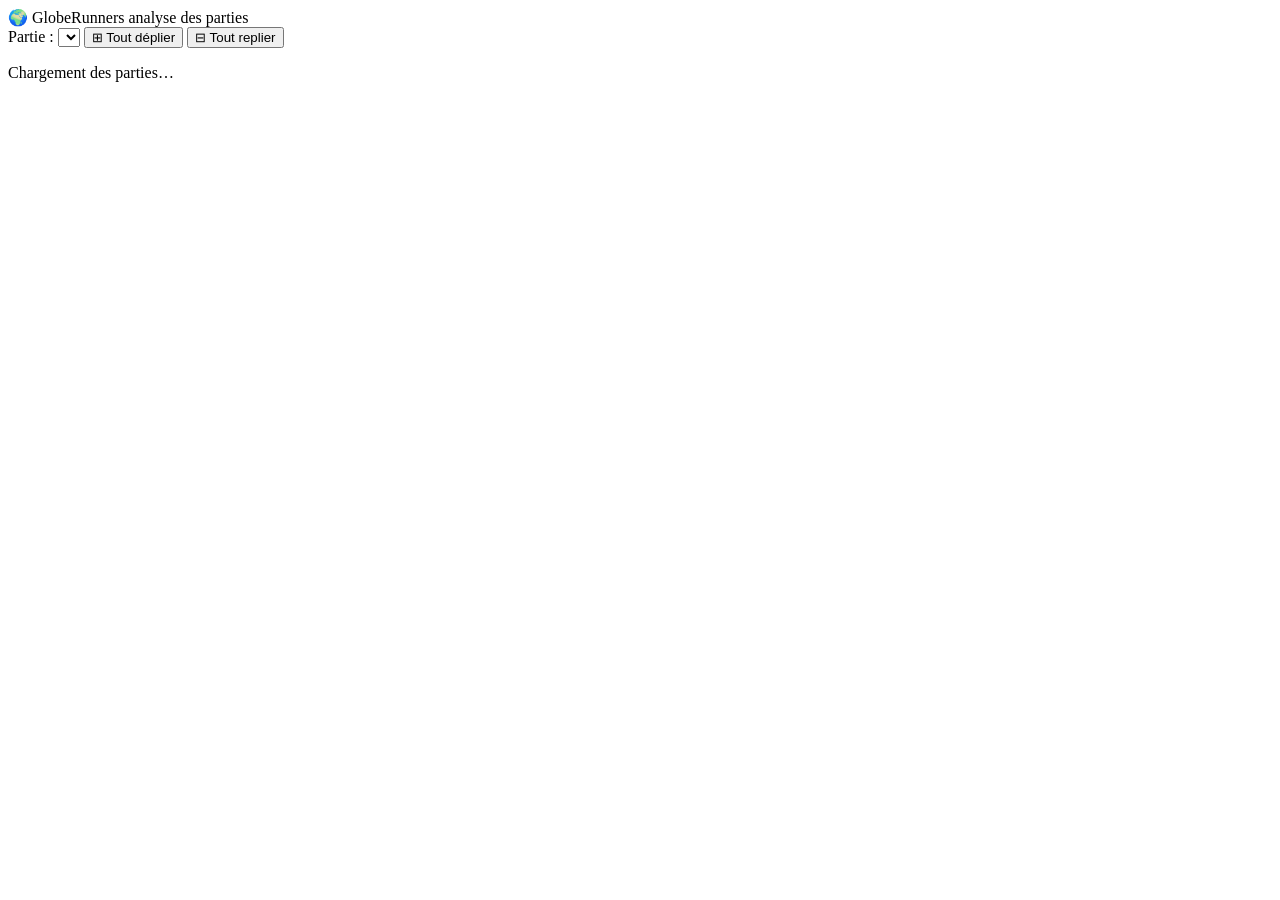
==== games/analysis/static/index.html @ 2bd6cd39 "Adding Games analysis local webapp in Games folder" ====
<!DOCTYPE html>
<html lang="fr">
<head>
<meta charset="UTF-8" />
<meta name="viewport" content="width=device-width, initial-scale=1.0" />
<title>GlobeRunners — Analyse de parties</title>
<link rel="stylesheet" href="/style.css" />
</head>
<body>
<header class="topbar">
  <div class="brand">🌍 GlobeRunners <span class="sub">analyse des parties</span></div>
  <div class="controls">
    <label for="gameSelect">Partie :</label>
    <select id="gameSelect" size="1"></select>
    <button id="expandAll" title="Tout déplier">⊞ Tout déplier</button>
    <button id="collapseAll" title="Tout replier">⊟ Tout replier</button>
  </div>
</header>

<main id="content">
  <p class="loading">Chargement des parties…</p>
</main>

<script src="/app.js"></script>
</body>
</html>
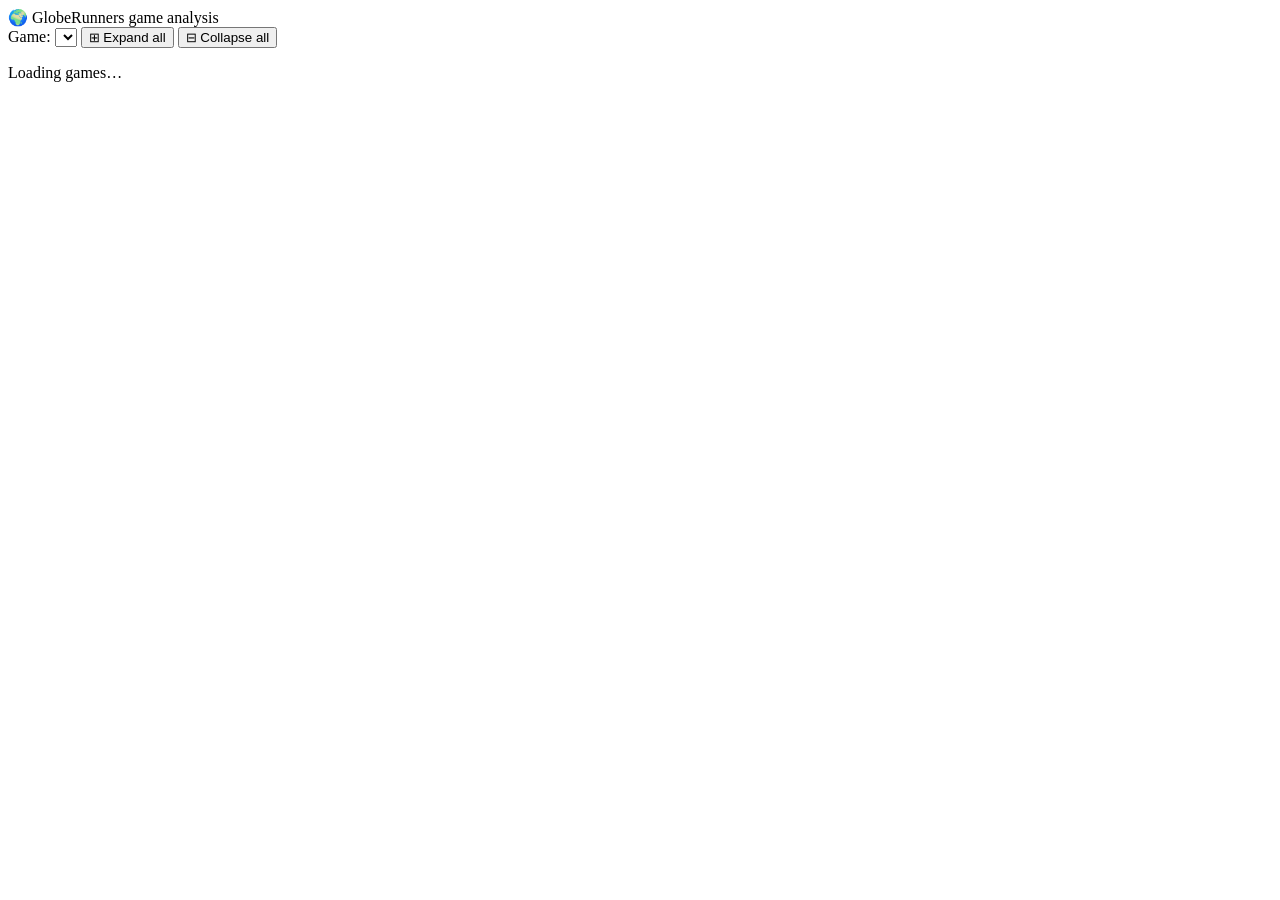
==== commit 3e07f684: "Add tests for play rejection due to insufficient mana and update assets - Implemented a new test in " ====
--- a/games/analysis/static/index.html
+++ b/games/analysis/static/index.html
@@ -1,26 +1,26 @@
 <!DOCTYPE html>
-<html lang="fr">
+<html lang="en">
 <head>
 <meta charset="UTF-8" />
 <meta name="viewport" content="width=device-width, initial-scale=1.0" />
-<title>GlobeRunners — Analyse de parties</title>
-<link rel="stylesheet" href="/style.css" />
+<title>GlobeRunners — Game analysis</title>
+<link rel="stylesheet" href="/style.css?v=1" />
 </head>
 <body>
 <header class="topbar">
-  <div class="brand">🌍 GlobeRunners <span class="sub">analyse des parties</span></div>
+  <div class="brand">🌍 GlobeRunners <span class="sub">game analysis</span></div>
   <div class="controls">
-    <label for="gameSelect">Partie :</label>
+    <label for="gameSelect">Game:</label>
     <select id="gameSelect" size="1"></select>
-    <button id="expandAll" title="Tout déplier">⊞ Tout déplier</button>
-    <button id="collapseAll" title="Tout replier">⊟ Tout replier</button>
+    <button id="expandAll" title="Expand all">⊞ Expand all</button>
+    <button id="collapseAll" title="Collapse all">⊟ Collapse all</button>
   </div>
 </header>
 
 <main id="content">
-  <p class="loading">Chargement des parties…</p>
+  <p class="loading">Loading games…</p>
 </main>
 
-<script src="/app.js"></script>
+<script src="/app.js?v=1"></script>
 </body>
 </html>
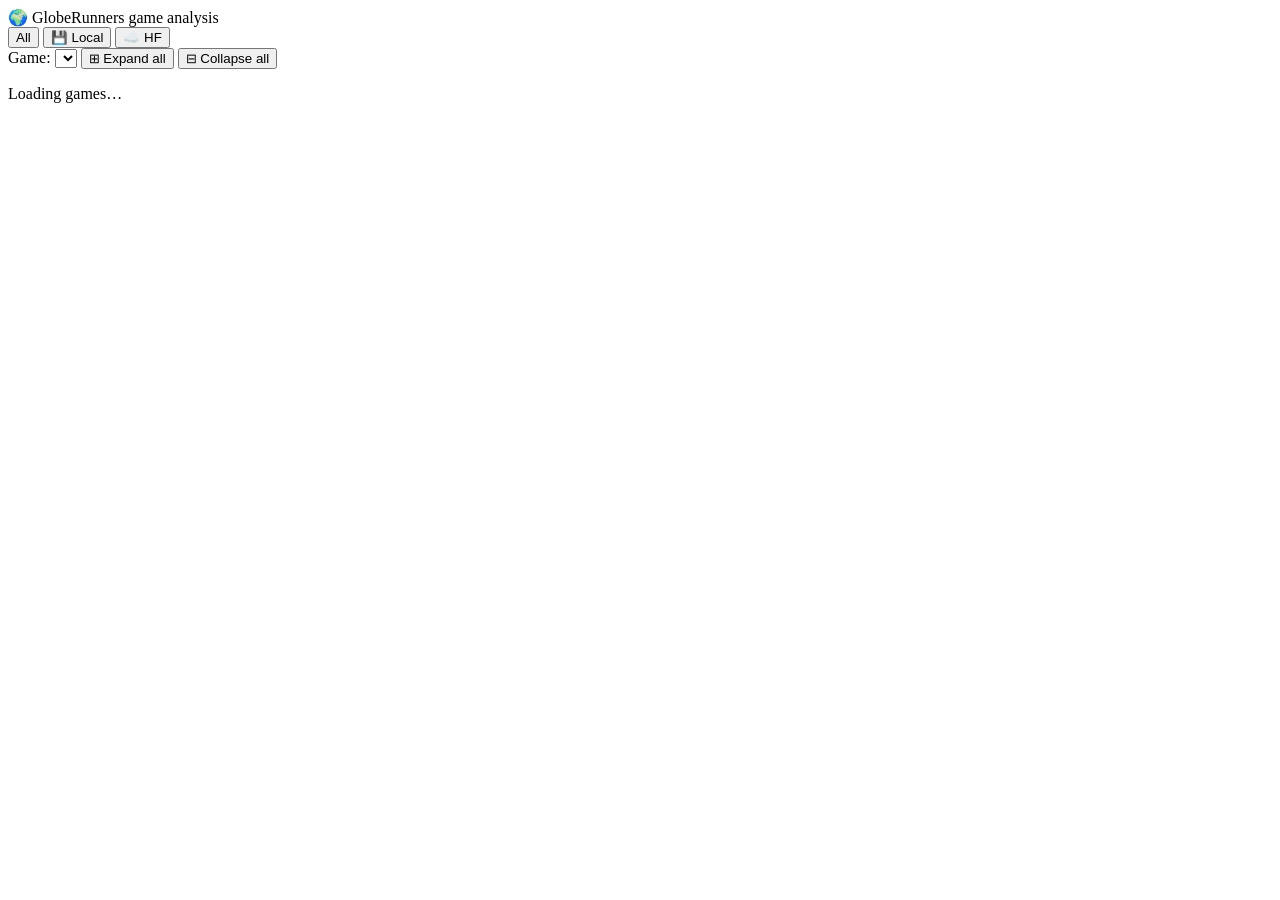
==== commit 37e4084b: "feat: add support for Hugging Face backup dataset in analysis app - Implemented a new source for gam" ====
--- a/games/analysis/static/index.html
+++ b/games/analysis/static/index.html
@@ -4,12 +4,17 @@
 <meta charset="UTF-8" />
 <meta name="viewport" content="width=device-width, initial-scale=1.0" />
 <title>GlobeRunners — Game analysis</title>
-<link rel="stylesheet" href="/style.css?v=1" />
+<link rel="stylesheet" href="/style.css?v=3" />
 </head>
 <body>
 <header class="topbar">
   <div class="brand">🌍 GlobeRunners <span class="sub">game analysis</span></div>
   <div class="controls">
+    <div class="src-filter" id="srcFilter" role="group" aria-label="Game source filter">
+      <button data-filter="all" title="Every game of both sources">All</button>
+      <button data-filter="local" title="Games stored in the local games.db">💾 Local</button>
+      <button data-filter="hf" title="Games of the Hugging Face backup dataset">☁️ HF</button>
+    </div>
     <label for="gameSelect">Game:</label>
     <select id="gameSelect" size="1"></select>
     <button id="expandAll" title="Expand all">⊞ Expand all</button>
@@ -17,10 +22,12 @@
   </div>
 </header>
 
+<div id="srcStatus" class="src-status"></div>
+
 <main id="content">
   <p class="loading">Loading games…</p>
 </main>
 
-<script src="/app.js?v=1"></script>
+<script src="/app.js?v=3"></script>
 </body>
 </html>
